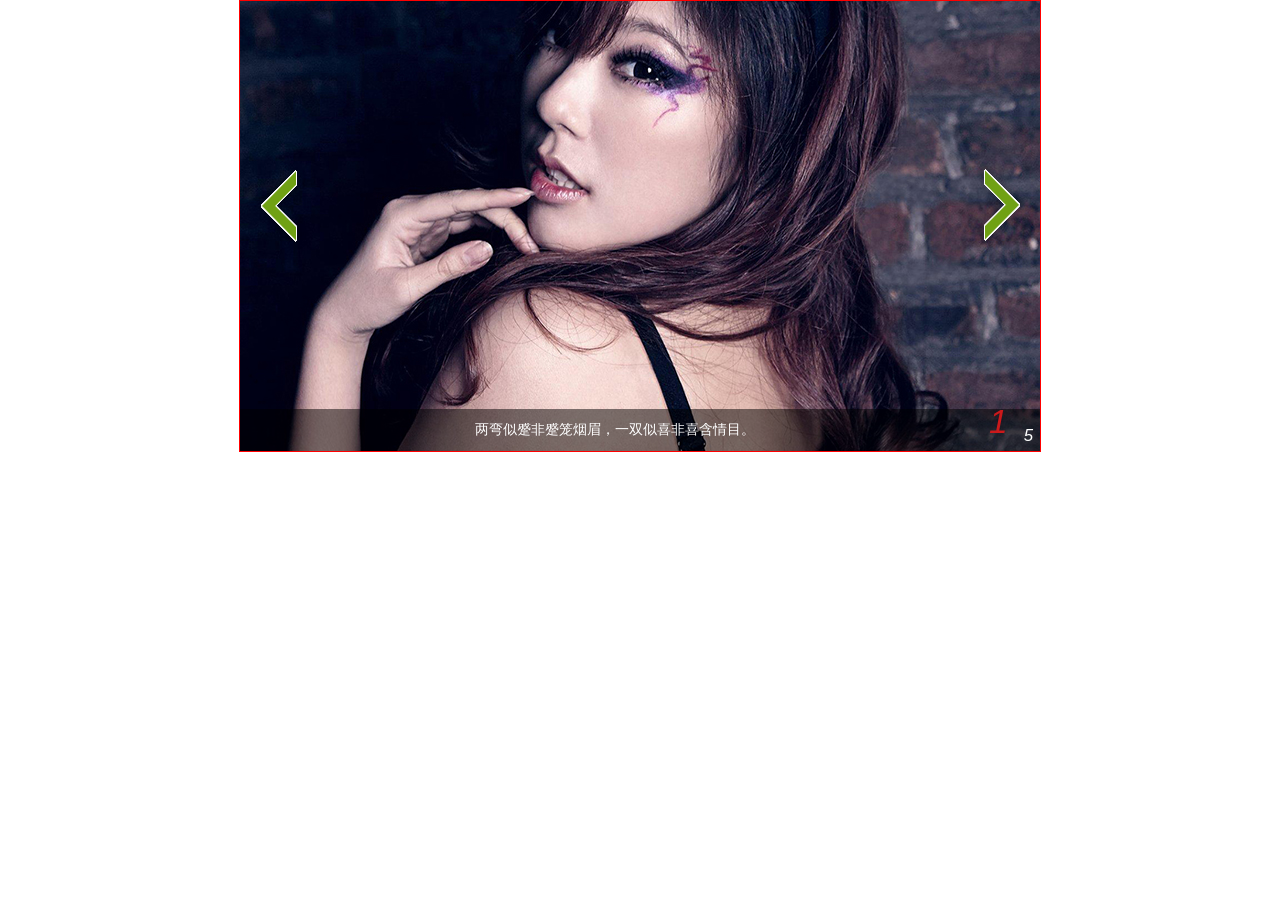
==== MiCloud/WebRoot/jiaoben/index.html @ 4a8f38bb "添加layerUI控件" ====
﻿<!DOCTYPE HTML PUBLIC "-//W3C//DTD HTML 4.01 Transitional//EN" "http://www.w3.org/TR/html4/loose.dtd">
<html lang="en">

<head>
<meta http-equiv="Content-Type" content="text/html;charset=UTF-8">
<title>jQuery美女网站图片轮播切换代码 - 站长素材</title>

<link rel="stylesheet" href="css/style.css">

</head>

<body>
<center>
<div class="demo" style="border: 1px solid red;">
	<a class="control prev"></a><a class="control next abs"></a><!--自定义按钮，移动端可不写-->
	<div class="slider"><!--主体结构，请用此类名调用插件，此类名可自定义-->
		<ul>
			<li><a href=""><img src="images/1.jpg" alt="两弯似蹙非蹙笼烟眉，一双似喜非喜含情目。" /></a></li>
			<li><a href=""><img src="images/2.jpg" alt="态生两靥之愁，娇袭一身之病。" /></a></li>
			<li><a href=""><img src="images/3.jpg" alt="泪光点点，娇喘微微。" /></a></li>
			<li><a href=""><img src="images/4.jpg" alt="闲静似娇花照水，行动如弱柳扶风。" /></a></li>
			<li><a href=""><img src="images/5.jpg" alt="心较比干多一窍，病如西子胜三分。" /></a></li>
		</ul>
	</div>
</div>
<script src="js/jquery.min.js"></script>
<script src="js/YuxiSlider.jQuery.min.js"></script>
<script>
$(".slider").YuxiSlider({
	width:800, //容器宽度
	height:450, //容器高度
	control:$('.control'), //绑定控制按钮
	during:4000, //间隔4秒自动滑动
	speed:800, //移动速度0.8秒
	mousewheel:true, //是否开启鼠标滚轮控制
	direkey:true //是否开启左右箭头方向控制
});
</script>
</center>

</body>
</html>
---- MiCloud/WebRoot/jiaoben/css/style.css ----
@charset "utf-8";
/*---------------------------样式归零 By 天涯浅唱 QQ：122452357----------------------*/
abbr,address,article,aside,audio,b,blockquote,body,canvas,caption,cite,code,dd,del,details,dfn,div,dl,dt,em,fieldset,figcaption,figure,footer,form,h1,h2,h3,h4,h5,h6,header,hgroup,html,i,iframe,img,ins,kbd,label,legend,li,mark,menu,nav,object,ol,p,pre,q,samp,section,small,span,strong,sub,summary,sup,table,tbody,td,tfoot,th,thead,time,tr,ul,var,video
	{
	margin: 0;
	padding: 0;
	border: 0;
	outline: 0;
	font-size: 100%;
	background: 0 0;
	font-weight: 400;
	font-style: inherit;
	font-family: inherit;
	vertical-align: top
}

body {
	line-height: 1;
	color: #000;
	background: #fff;
	font-size: 12px;
	font-family: 'simsun'
}

article,aside,details,figcaption,figure,footer,header,hgroup,hr,menu,nav,section
	{
	display: block
}

nav ul,ol,ul {
	list-style: none
}

:focus,a {
	outline: 0
}

a {
	margin: 0;
	font-size: 100%;
	vertical-align: baseline;
	background: 0 0;
	blr: expression(this.onFocus = this.blur () )
}

a,ins {
	text-decoration: none
}

a,hr {
	padding: 0
}

ins,mark {
	background-color: #ff9;
	color: #000
}

mark {
	font-style: italic;
	font-weight: 700
}

blockquote,q {
	quotes: none
}

blockquote:after,blockquote:before,q:after,q:before {
	content: '';
	content: none
}

del {
	text-decoration: line-through
}

abbr[title],dfn[title] {
	border-bottom: 1px dotted;
	cursor: help
}

table {
	border-collapse: collapse;
	border-spacing: 0
}

caption,td,th {
	text-align: left;
	font-weight: 400
}

hr {
	height: 1px;
	border: 0;
	border-top: 1px solid #cccccc;
	margin: 1em 0
}

input,select {
	vertical-align: middle;
	border: 0
}
/*-------------------------归零样式END，请于样式表最前面调用-------------------------*/

/*-----------------自定义按钮样式，移动端不需要，PC端根据实际情况选择----------------*/
.demo {
	width: 800px;
	height: 450px;
	font-size: 14px;
	position: relative;
}

.demo a.control {
	position: absolute;
	display: block;
	top: 50%;
	margin-top: -78px;
	width: 76px;
	height: 112px;
	cursor: pointer;
	z-index: 2;
	background: url(../images/buttons.png) no-repeat
}

.demo a.prev {
	left: 0;
	background-position: 0 0
}

.demo a.next {
	right: 0;
	background-position: -76px 0
}

.demo a.prev:hover {
	background-position: 0 -112px
}

.demo a.next:hover {
	background-position: -76px -112px
}
/*----------------------------为保证最佳效果，建议设置如下样式------------------------*/
.slider {
	display: none
}
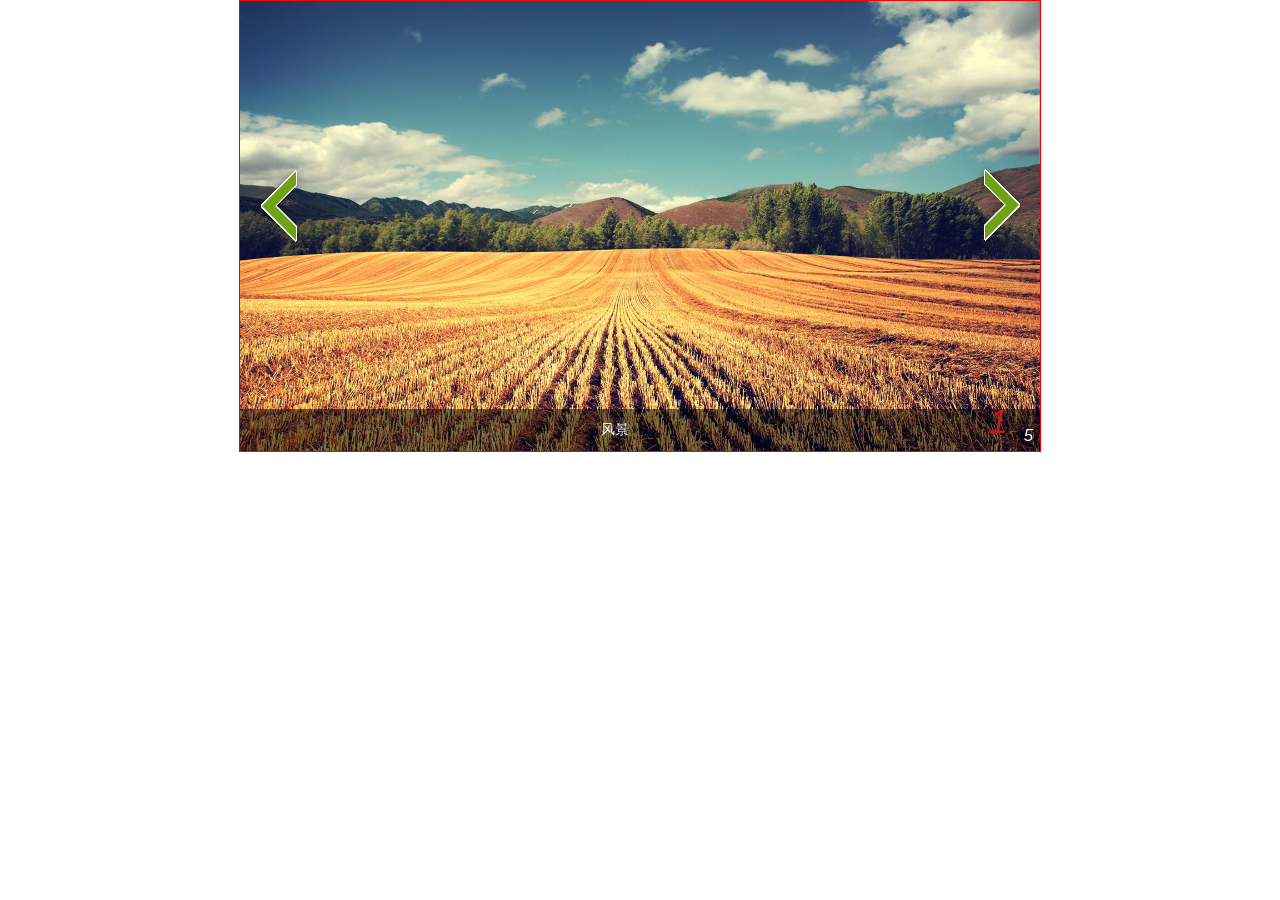
==== commit c21e86a2: "修改一些样式" ====
--- a/MiCloud/WebRoot/jiaoben/index.html
+++ b/MiCloud/WebRoot/jiaoben/index.html
@@ -15,7 +15,7 @@
 	<a class="control prev"></a><a class="control next abs"></a><!--自定义按钮，移动端可不写-->
 	<div class="slider"><!--主体结构，请用此类名调用插件，此类名可自定义-->
 		<ul>
-			<li><a href=""><img src="images/1.jpg" alt="两弯似蹙非蹙笼烟眉，一双似喜非喜含情目。" /></a></li>
+			<li><a href=""><img src="images/9.jpg" alt="风景" /></a></li>
 			<li><a href=""><img src="images/2.jpg" alt="态生两靥之愁，娇袭一身之病。" /></a></li>
 			<li><a href=""><img src="images/3.jpg" alt="泪光点点，娇喘微微。" /></a></li>
 			<li><a href=""><img src="images/4.jpg" alt="闲静似娇花照水，行动如弱柳扶风。" /></a></li>
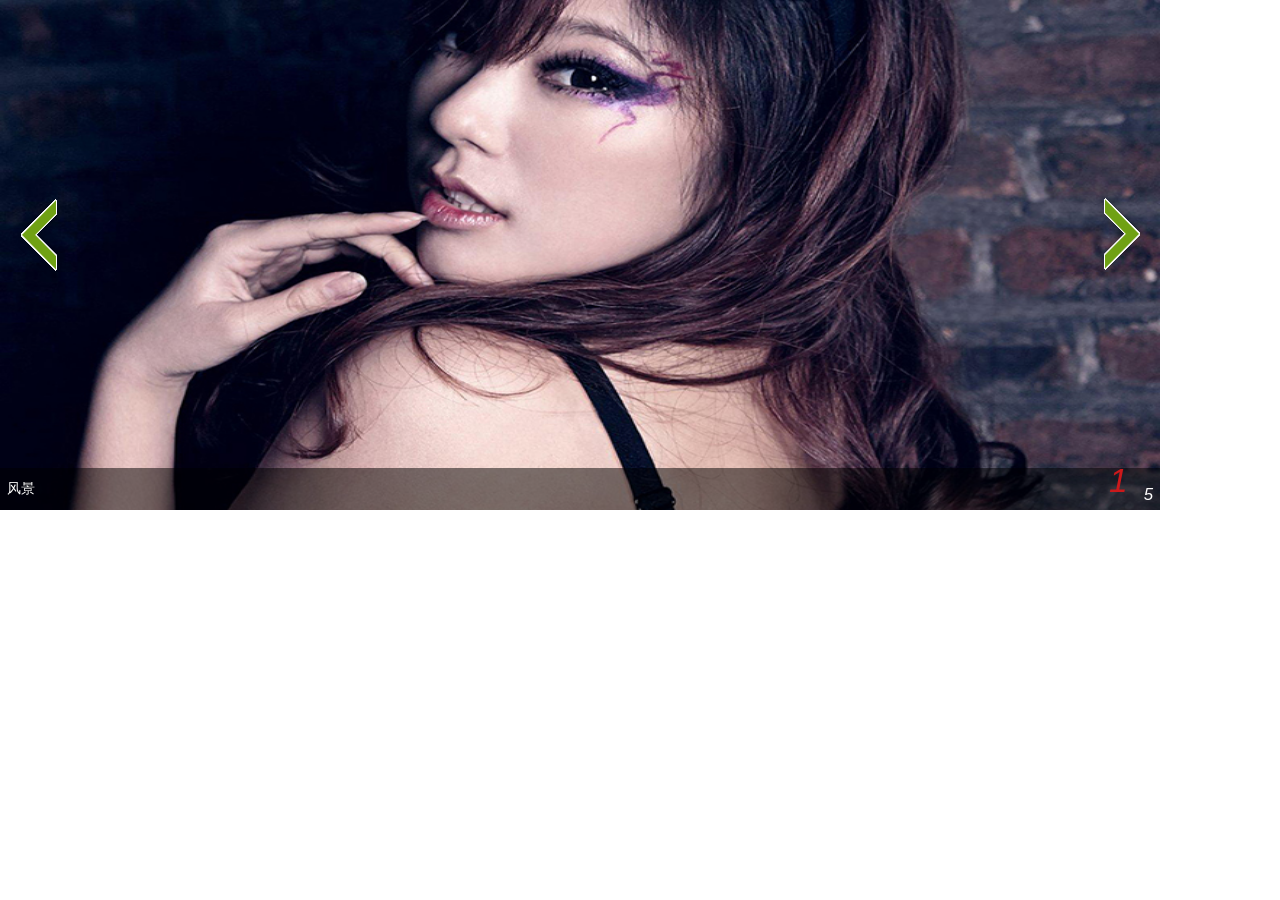
==== commit a2cd329e: "修改首页" ====
--- a/MiCloud/WebRoot/jiaoben/index.html
+++ b/MiCloud/WebRoot/jiaoben/index.html
@@ -3,40 +3,41 @@
 
 <head>
 <meta http-equiv="Content-Type" content="text/html;charset=UTF-8">
-<title>jQuery美女网站图片轮播切换代码 - 站长素材</title>
+<title>图片轮播切换</title>
 
 <link rel="stylesheet" href="css/style.css">
 
 </head>
 
 <body>
-<center>
-<div class="demo" style="border: 1px solid red;">
-	<a class="control prev"></a><a class="control next abs"></a><!--自定义按钮，移动端可不写-->
-	<div class="slider"><!--主体结构，请用此类名调用插件，此类名可自定义-->
-		<ul>
-			<li><a href=""><img src="images/9.jpg" alt="风景" /></a></li>
-			<li><a href=""><img src="images/2.jpg" alt="态生两靥之愁，娇袭一身之病。" /></a></li>
-			<li><a href=""><img src="images/3.jpg" alt="泪光点点，娇喘微微。" /></a></li>
-			<li><a href=""><img src="images/4.jpg" alt="闲静似娇花照水，行动如弱柳扶风。" /></a></li>
-			<li><a href=""><img src="images/5.jpg" alt="心较比干多一窍，病如西子胜三分。" /></a></li>
-		</ul>
+	<div class="demo">
+		<a class="control prev"></a><a class="control next abs"></a>
+		<!--自定义按钮，移动端可不写-->
+		<div class="slider">
+			<!--主体结构，请用此类名调用插件，此类名可自定义-->
+			<ul>
+				<li><a href=""><img src="images/1.jpg" alt="风景" /></a></li>
+				<li><a href=""><img src="images/2.jpg" alt="态生两靥之愁，娇袭一身之病。" /></a></li>
+				<li><a href=""><img src="images/3.jpg" alt="泪光点点，娇喘微微。" /></a></li>
+				<li><a href=""><img src="images/4.jpg" alt="闲静似娇花照水，行动如弱柳扶风。" /></a></li>
+				<li><a href=""><img src="images/5.jpg" alt="心较比干多一窍，病如西子胜三分。" /></a></li>
+			</ul>
+		</div>
 	</div>
-</div>
-<script src="js/jquery.min.js"></script>
-<script src="js/YuxiSlider.jQuery.min.js"></script>
-<script>
-$(".slider").YuxiSlider({
-	width:800, //容器宽度
-	height:450, //容器高度
-	control:$('.control'), //绑定控制按钮
-	during:4000, //间隔4秒自动滑动
-	speed:800, //移动速度0.8秒
-	mousewheel:true, //是否开启鼠标滚轮控制
-	direkey:true //是否开启左右箭头方向控制
-});
-</script>
-</center>
+	<script src="js/jquery.min.js"></script>
+	<script src="js/YuxiSlider.jQuery.min.js"></script>
+	<script>
+		$(".slider").YuxiSlider({
+			width : 1160, //容器宽度
+			height : 510, //容器高度
+			control : $('.control'), //绑定控制按钮
+			during : 4000, //间隔4秒自动滑动
+			speed : 800, //移动速度0.8秒
+			mousewheel : true, //是否开启鼠标滚轮控制
+			direkey : true
+		//是否开启左右箭头方向控制
+		});
+	</script>
 
 </body>
 </html>
--- a/MiCloud/WebRoot/jiaoben/css/style.css
+++ b/MiCloud/WebRoot/jiaoben/css/style.css
@@ -104,8 +104,8 @@
 
 /*-----------------自定义按钮样式，移动端不需要，PC端根据实际情况选择----------------*/
 .demo {
-	width: 800px;
-	height: 450px;
+	width: 1160px;
+	height: 510px;
 	font-size: 14px;
 	position: relative;
 }
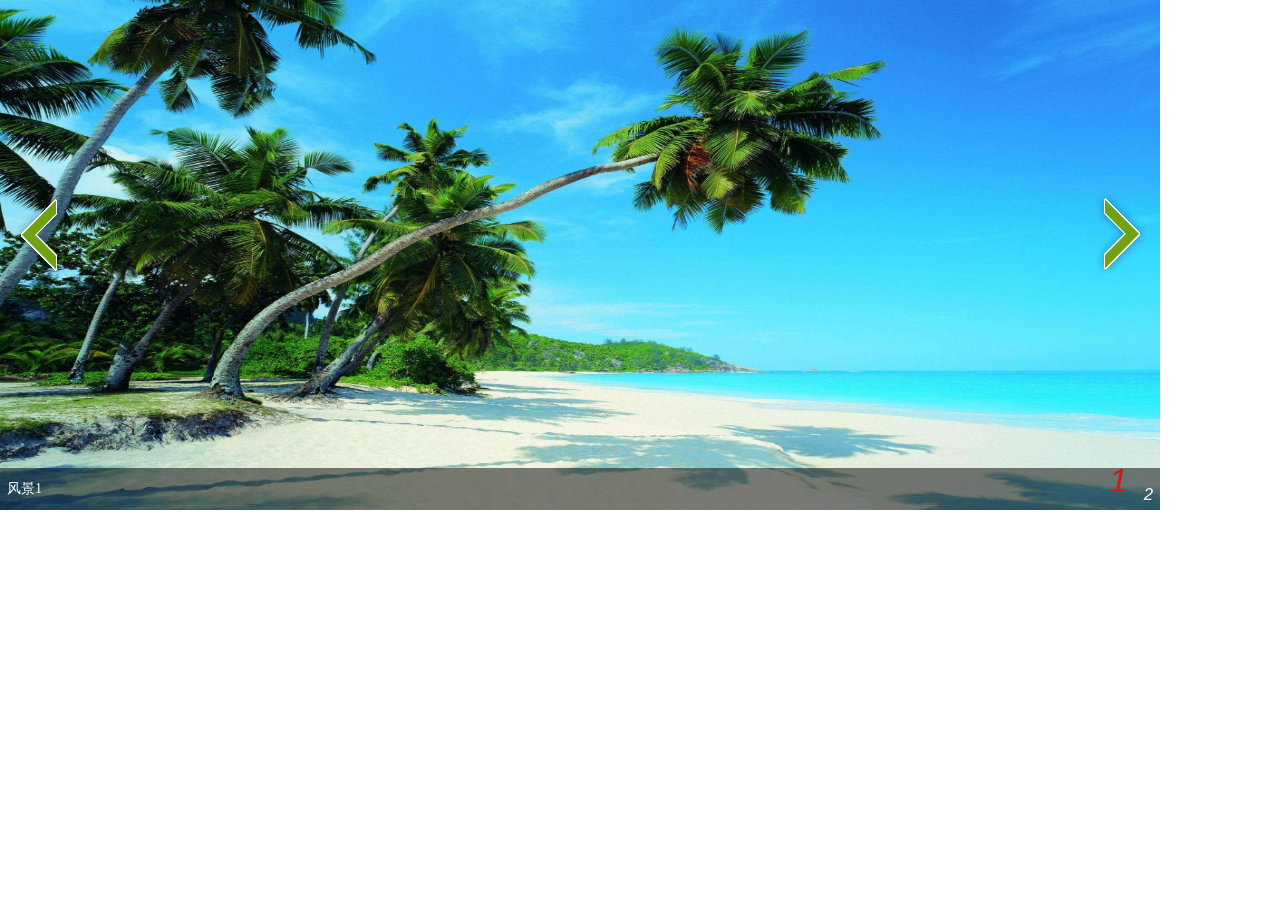
==== commit 50be5723: "修改忽略文件.class" ====
--- a/MiCloud/WebRoot/jiaoben/index.html
+++ b/MiCloud/WebRoot/jiaoben/index.html
@@ -16,11 +16,11 @@
 		<div class="slider">
 			<!--主体结构，请用此类名调用插件，此类名可自定义-->
 			<ul>
-				<li><a href=""><img src="images/1.jpg" alt="风景" /></a></li>
-				<li><a href=""><img src="images/2.jpg" alt="态生两靥之愁，娇袭一身之病。" /></a></li>
-				<li><a href=""><img src="images/3.jpg" alt="泪光点点，娇喘微微。" /></a></li>
-				<li><a href=""><img src="images/4.jpg" alt="闲静似娇花照水，行动如弱柳扶风。" /></a></li>
-				<li><a href=""><img src="images/5.jpg" alt="心较比干多一窍，病如西子胜三分。" /></a></li>
+				<li><a href=""><img src="images/8.jpg" alt="风景1" /></a></li>
+				<li><a href=""><img src="images/9.jpg" alt="风景2" /></a></li>
+<!-- 				<li><a href=""><img src="images/3.jpg" alt="泪光点点，娇喘微微。" /></a></li> -->
+<!-- 				<li><a href=""><img src="images/4.jpg" alt="闲静似娇花照水，行动如弱柳扶风。" /></a></li> -->
+<!-- 				<li><a href=""><img src="images/5.jpg" alt="心较比干多一窍，病如西子胜三分。" /></a></li> -->
 			</ul>
 		</div>
 	</div>
